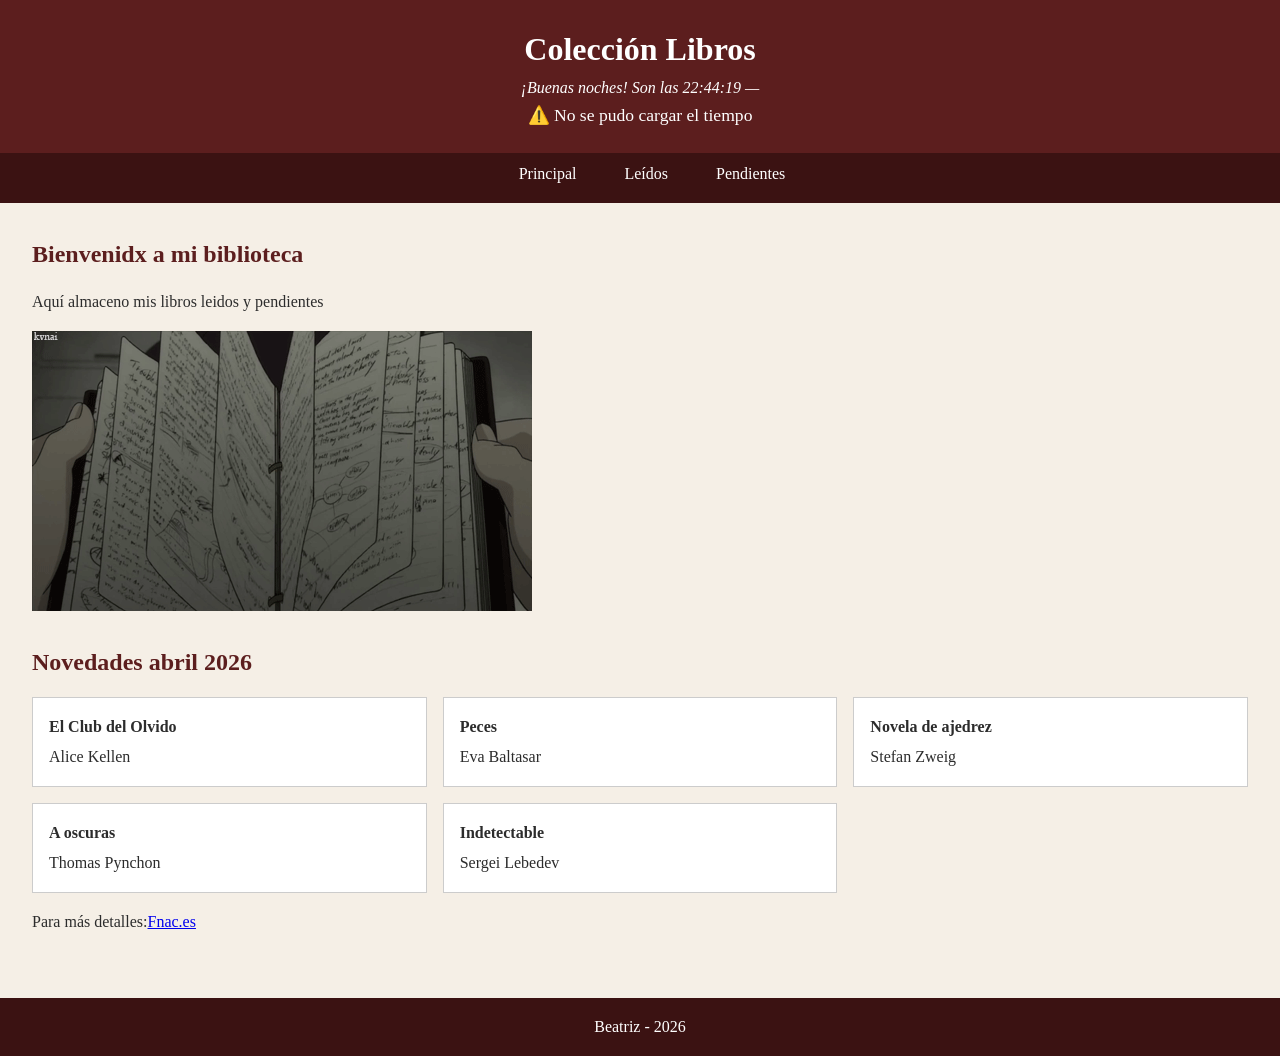
==== index.html @ 34167959 "Add files via upload" ====
<!DOCTYPE html>
<html lang="es">
<head>
    <meta charset="UTF-8">
    <title>Colección Libros Bea</title>
    <link rel="stylesheet" href="../CSS/estilo.css">
     <link href="https://fonts.googleapis.com/css2?family=Playfair+Display:ital,wght@0,400;0,700;1,400&family=Cormorant+Garamond:wght@300;400;500&display=swap" rel="stylesheet">
    <meta name="viewport" content="width=device-width, initial-scale=1.0">
</head>

<body>
    <header>
        <h1>Colección Libros</h1>
        <p id="saludo" style="font-style: italic"></p>
        <p id="tiempo-widget" style="font-size: 1.1em;"></p>
    </header>

    <nav>
        <ul>
            <li><a href="Principal.html">Principal</a></li>
            <li><a href="../HTML/Leidos.html">Leídos</a></li>
            <li><a href="../HTML/Pendientes.html">Pendientes</a></li>
        </ul>
    </nav>


    <main>
        <section>
            <h2>Bienvenidx a mi biblioteca</h2>
                <p>Aquí almaceno mis libros leidos y pendientes</p>
            <img src="../IMAGENES/download.gif" alt="bienvenida">
        </section>
        <section>
            <h2>Novedades abril 2026</h2>
            <div class="grid-novedades">
                <article>
                    <h4>El Club del Olvido</h4>
                    <p>Alice Kellen</p>
                </article>
                <article>
                    <h4>Peces</h4>
                    <p>Eva Baltasar</p>
                </article>
                <article>
                     <h4>Novela de ajedrez</h4>
                     <p>Stefan Zweig</p>
                </article>
                <article>
                    <h4>A oscuras</h4>
                    <p>Thomas Pynchon</p>
                </article>
                <article>
                    <h4>Indetectable</h4>
                    <p>Sergei Lebedev</p>
                </article>
            </div>
                <p>Para más detalles:<a href="https://www.fnac.es/Los-libros-mas-esperados-de-2026-proximos-lanzamientos/cp16096/w-4" target="_blank">Fnac.es</a></p>
        </section>
    </main>
    <footer>
        <p>Beatriz - 2026</p>
    </footer>

    <script src="../JAVASCRIPT/script.js"></script>
</body>

</html>
---- CSS/estilo.css ----
* {
    box-sizing: border-box;
    margin: 0;
    padding: 0;
}

body {
    display: flex;
    flex-direction: column;
    min-height: 100vh;
    font-family: Georgia, serif;
    background-color: #f5efe6;
    color: #2c2c2c;
    line-height: 1.6;
}

header {
    background-color: #5c1e1e;
    color: white;
    padding: 1.5rem 2rem;
    text-align: center;
}

nav {
    background-color: #3b1212;
    padding: 0.5rem 2rem;
}

nav ul {
    list-style: none;
    display: flex;
    gap: 1rem;
    justify-content: center;
}

nav a {
    color: white;
    text-decoration: none;
    padding: 0.5rem 1rem;
}

nav a:hover {
    text-decoration: underline;
}

main {
    flex: 1;
    padding: 2rem;
}

section {
    margin-bottom: 2rem;
}

section h2 {
    margin-bottom: 1rem;
    color: #5c1e1e;
}

img {
    max-width: 100%;
    height: auto;
    display: block;
    margin-top: 1rem;
}

article img {
    width: 100px;
    height: 150px;
    object-fit: cover;
}

.grid-novedades {
    display: grid;
    grid-template-columns: repeat(3, 1fr);
    gap: 1rem;
    margin-bottom: 1rem;
}

.grid-leidos {
    display: grid;
    grid-template-columns: repeat(2, 1fr);
    gap: 1rem;
    margin-bottom: 1rem;
}
.grid-pendientes {
    display: grid;
    grid-template-columns: repeat(5, 1fr);
    gap: 1rem;
    margin-bottom: 1rem;
}

article {
    background-color: white;
    border: 1px solid #ccc;
    padding: 1rem;
}

article h4 {
    margin-bottom: 0.3rem;
}

ul {
    padding-left: 1.5rem;
}

ul li {
    margin-bottom: 0.5rem;
}

.estrellas {
    color: #b8860b;

}
   
footer {
    background-color: #3b1212;
    color: white;
    text-align: center;
    padding: 1rem;
}

@media (max-width: 768px) {
    nav ul {
        flex-direction: column;
        gap: 0.25rem;
    }

    .grid-novedades {
        grid-template-columns: repeat(2, 1fr);
    }

    .grid-leidos {
        grid-template-columns: 1fr;
    }
}

@media (max-width: 480px) {
    .grid-novedades {
        grid-template-columns: 1fr;
    }
}

body.oscuro {
    background-color: #1a1a2e;
    color: grey;
}

body.oscuro header,
body.oscuro nav,
body.oscuro footer {
    background-color: #16213e;
    color: darkslategray;
}
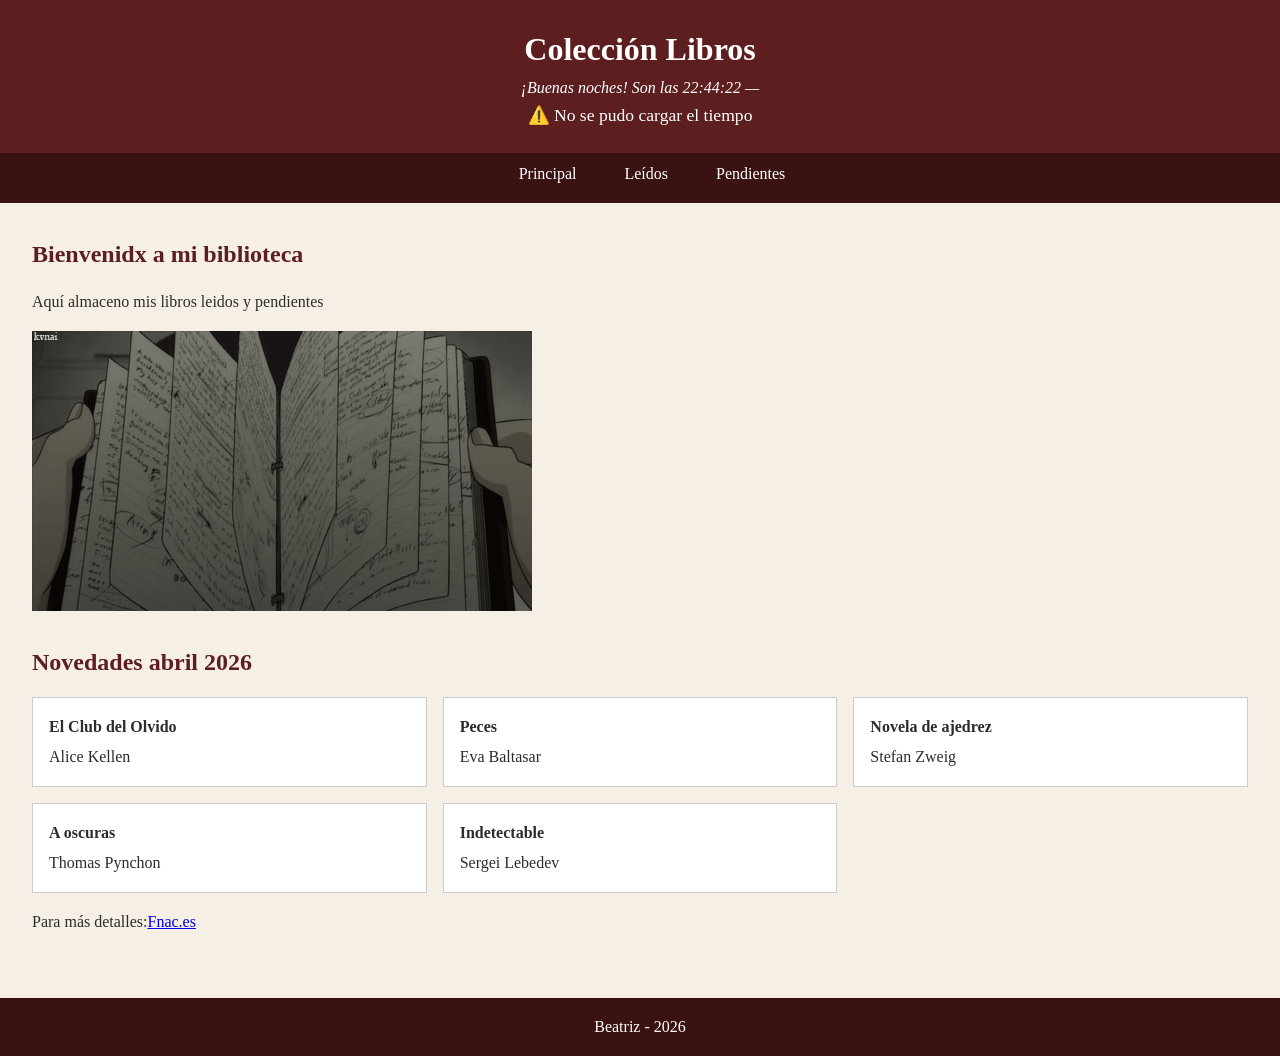
==== commit c30b5116: "Update index.html" ====
--- a/index.html
+++ b/index.html
@@ -3,7 +3,7 @@
 <head>
     <meta charset="UTF-8">
     <title>Colección Libros Bea</title>
-    <link rel="stylesheet" href="../CSS/estilo.css">
+    <link rel="stylesheet" href="CSS/estilo.css">
      <link href="https://fonts.googleapis.com/css2?family=Playfair+Display:ital,wght@0,400;0,700;1,400&family=Cormorant+Garamond:wght@300;400;500&display=swap" rel="stylesheet">
     <meta name="viewport" content="width=device-width, initial-scale=1.0">
 </head>
@@ -64,4 +64,4 @@
     <script src="../JAVASCRIPT/script.js"></script>
 </body>
 
-</html>+</html>
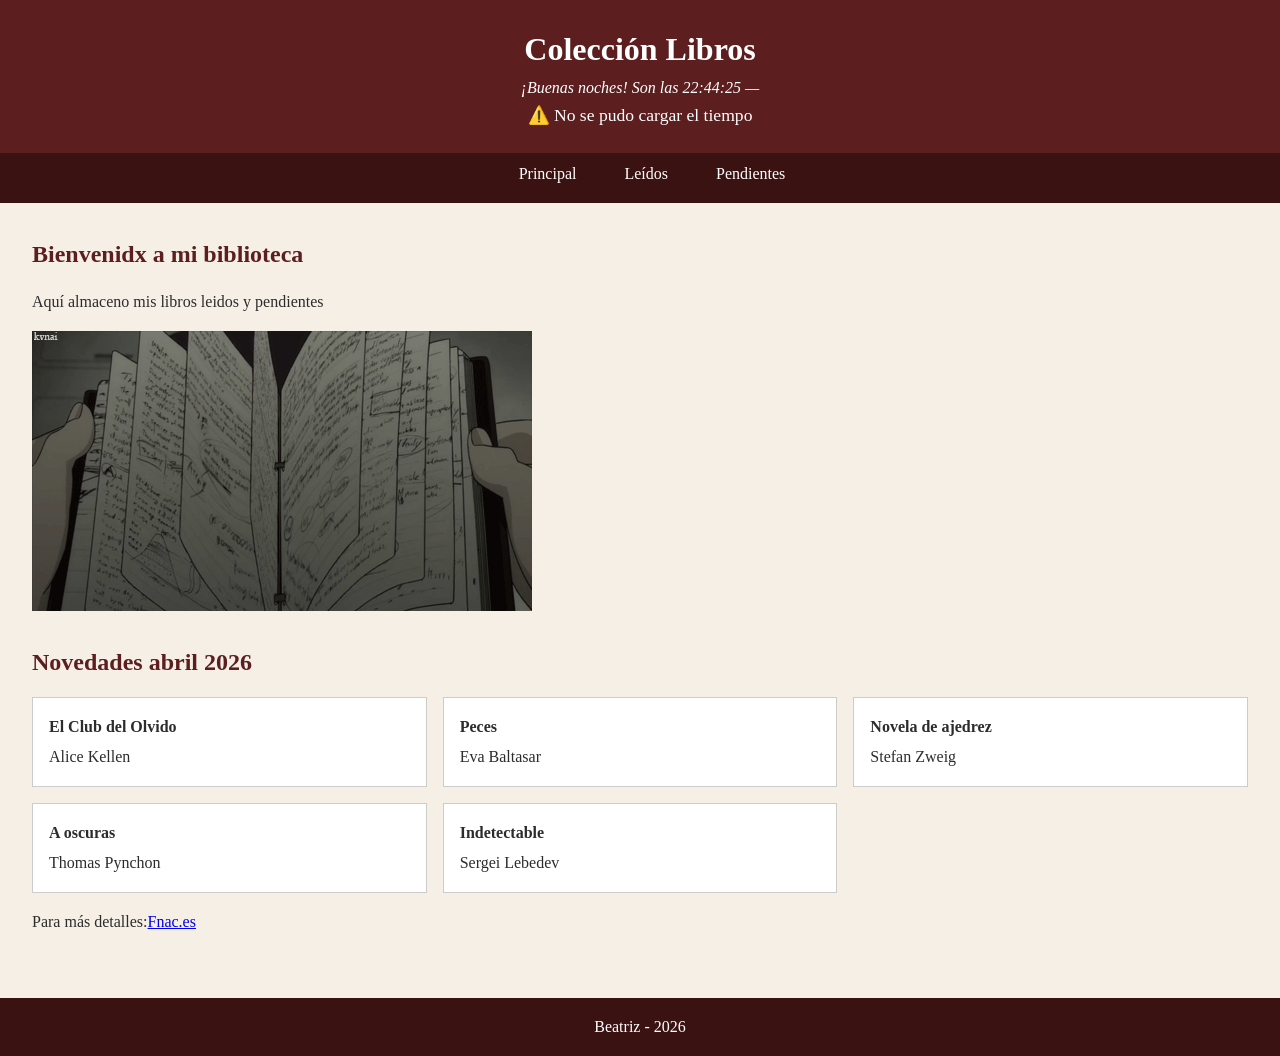
==== commit 4c653228: "Fix HTML structure and update image path" ====
--- a/index.html
+++ b/index.html
@@ -18,8 +18,8 @@
     <nav>
         <ul>
             <li><a href="Principal.html">Principal</a></li>
-            <li><a href="../HTML/Leidos.html">Leídos</a></li>
-            <li><a href="../HTML/Pendientes.html">Pendientes</a></li>
+            <li><a href="HTML/Leidos.html">Leídos</a></li>
+            <li><a href="HTML/Pendientes.html">Pendientes</a></li>
         </ul>
     </nav>
 
@@ -28,7 +28,7 @@
         <section>
             <h2>Bienvenidx a mi biblioteca</h2>
                 <p>Aquí almaceno mis libros leidos y pendientes</p>
-            <img src="../IMAGENES/download.gif" alt="bienvenida">
+            <img src="IMAGENES/download.gif" alt="bienvenida">
         </section>
         <section>
             <h2>Novedades abril 2026</h2>
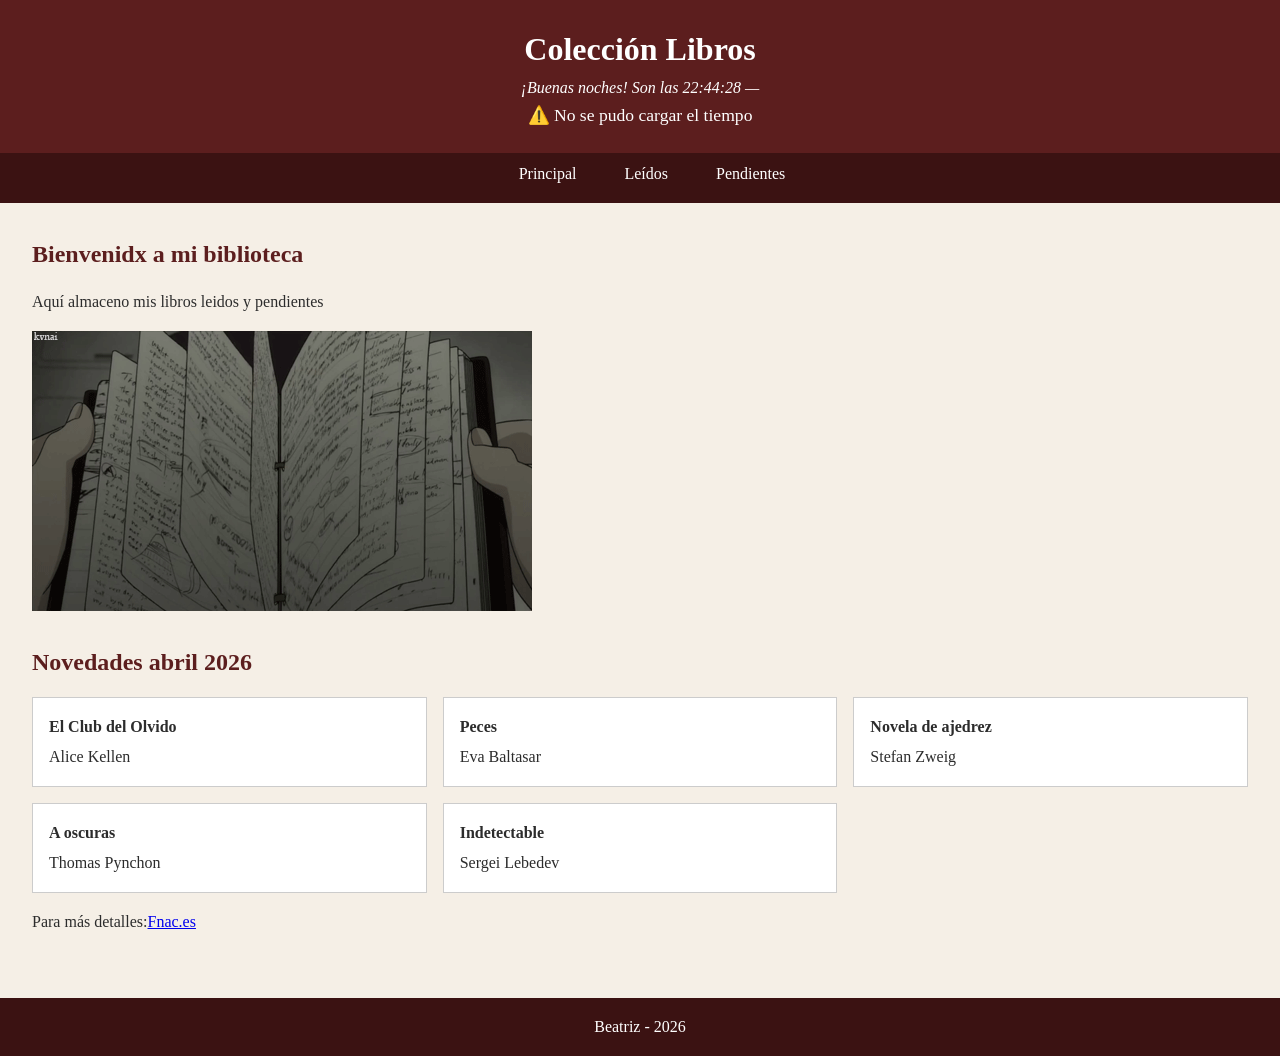
==== commit 03f93d08: "Update index.html" ====
--- a/index.html
+++ b/index.html
@@ -61,7 +61,7 @@
         <p>Beatriz - 2026</p>
     </footer>
 
-    <script src="../JAVASCRIPT/script.js"></script>
+    <script src="JAVASCRIPT/script.js"></script>
 </body>
 
 </html>
